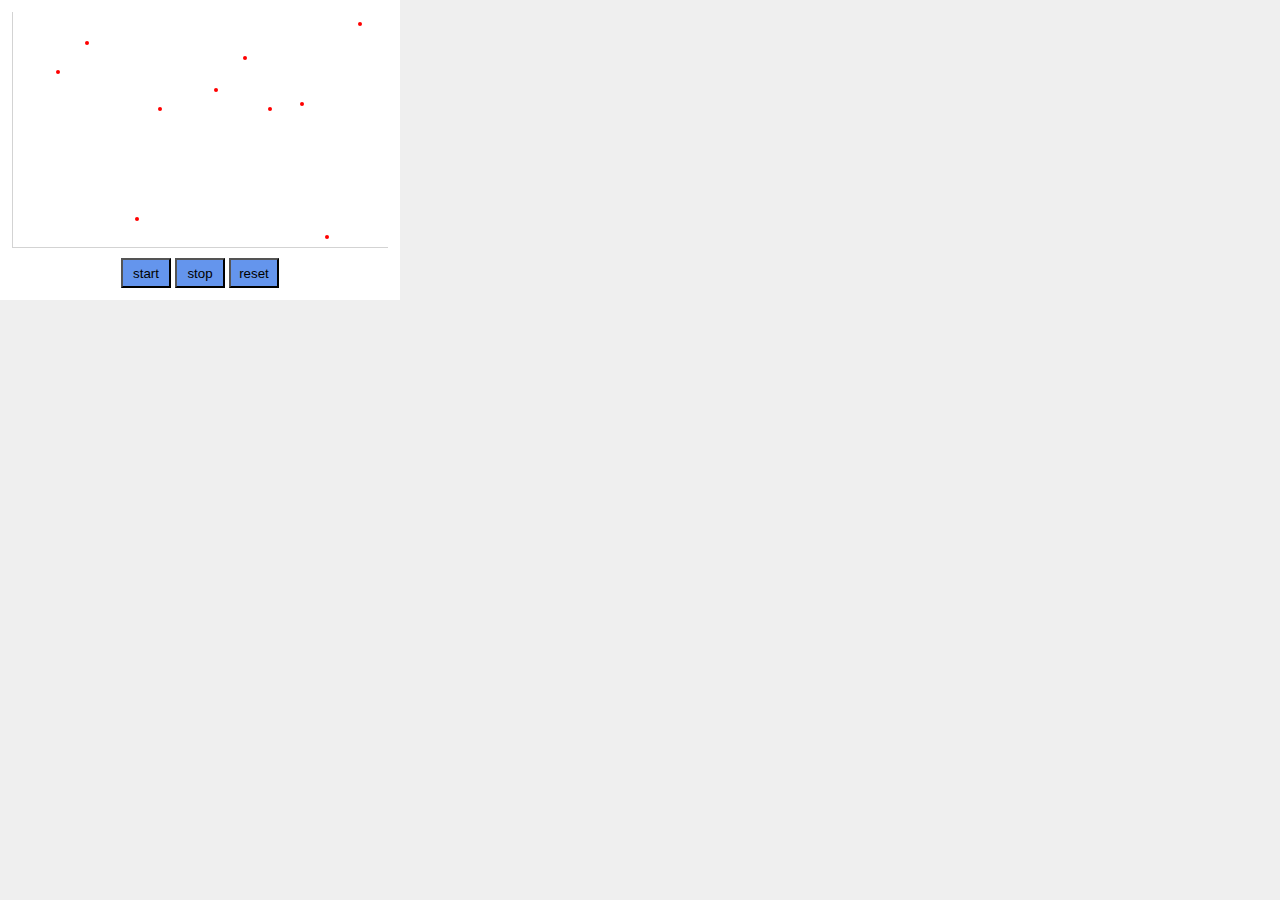
==== css/dot-connector/index.html @ fcfbc00e "[css] dot connector" ====
<!DOCTYPE html>
<html lang="en">
<head>
    <meta charset="UTF-8">
    <title>Title</title>
    <style type="text/css">
        body, ul {
            margin: 0;
            padding: 0;
            background: #efefef;
        }
        #wrap {
            width: 400px;
            height: 300px;
            background: white;
            display: block;
            position: relative;
            overflow: hidden;
        }
        .btn-bar {
            position: absolute;
            bottom: 12px;
            left: 50%;
            transform: translateX(-50%);
        }
        .btn-bar > button {
            width: 50px;
            height: 30px;
            background: cornflowerblue;
        }
        #content {
            margin: 12px;
            border-left: 1px solid lightgray;
            border-bottom: 1px solid lightgray;
            height: calc(100% - 65px);
            display: flex;
        }
        .dot-line-wrapper {
            display: inline-block;
            position: relative;
        }
        .dot {
            width: 4px;
            height: 4px;
            border-radius: 50%;
            background: red;
            position: absolute;
        }
        .active {
            stroke-dasharray: 1000px;
            stroke-dashoffset: 1000px;
            animation-name: dash;
            animation-timing-function: linear;
            animation-fill-mode: forwards;
            animation-duration: 10s;
        }
        .stop {
            animation-play-state: paused;
        }
        @keyframes dash {
            from {
                stroke-dashoffset: 1000px;
            }
            to {
                stroke-dashoffset: 0;
            }
        }
    </style>
</head>
<body>
<div id="wrap">
    <div id="content"></div>
    <div class="btn-bar">
        <button id="start">start</button>
        <button id="stop">stop</button>
        <button id="reset">reset</button>
    </div>
</div>
<script src="main.js"></script>
</body>
</html>
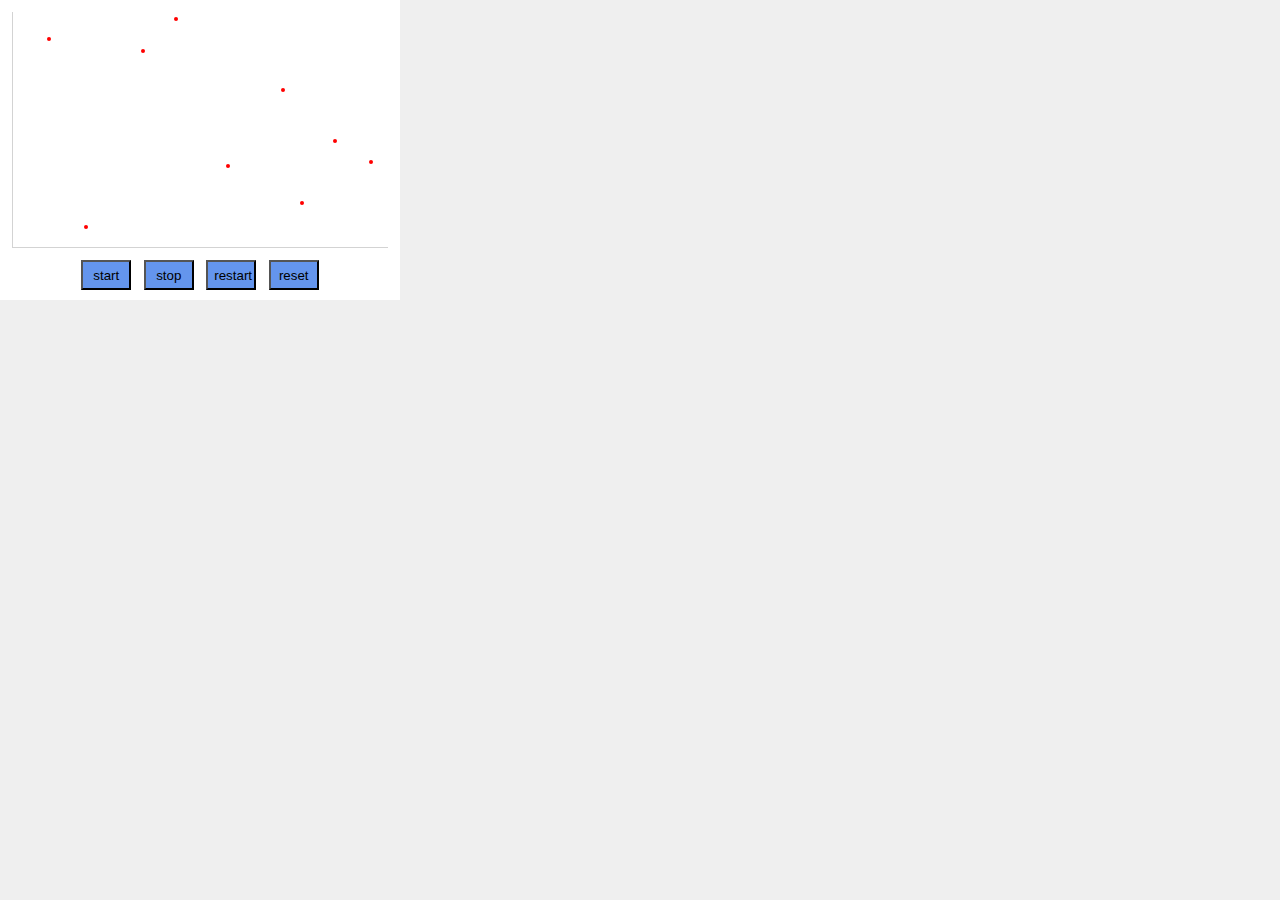
==== commit 5a9d03b6: "[css] dot connector2" ====
--- a/css/dot-connector/index.html
+++ b/css/dot-connector/index.html
@@ -18,10 +18,10 @@
             overflow: hidden;
         }
         .btn-bar {
-            position: absolute;
-            bottom: 12px;
-            left: 50%;
-            transform: translateX(-50%);
+            display: flex;
+            justify-content: space-around;
+            width: 250px;
+            margin: auto;
         }
         .btn-bar > button {
             width: 50px;
@@ -73,6 +73,7 @@
     <div class="btn-bar">
         <button id="start">start</button>
         <button id="stop">stop</button>
+        <button id="restart">restart</button>
         <button id="reset">reset</button>
     </div>
 </div>
